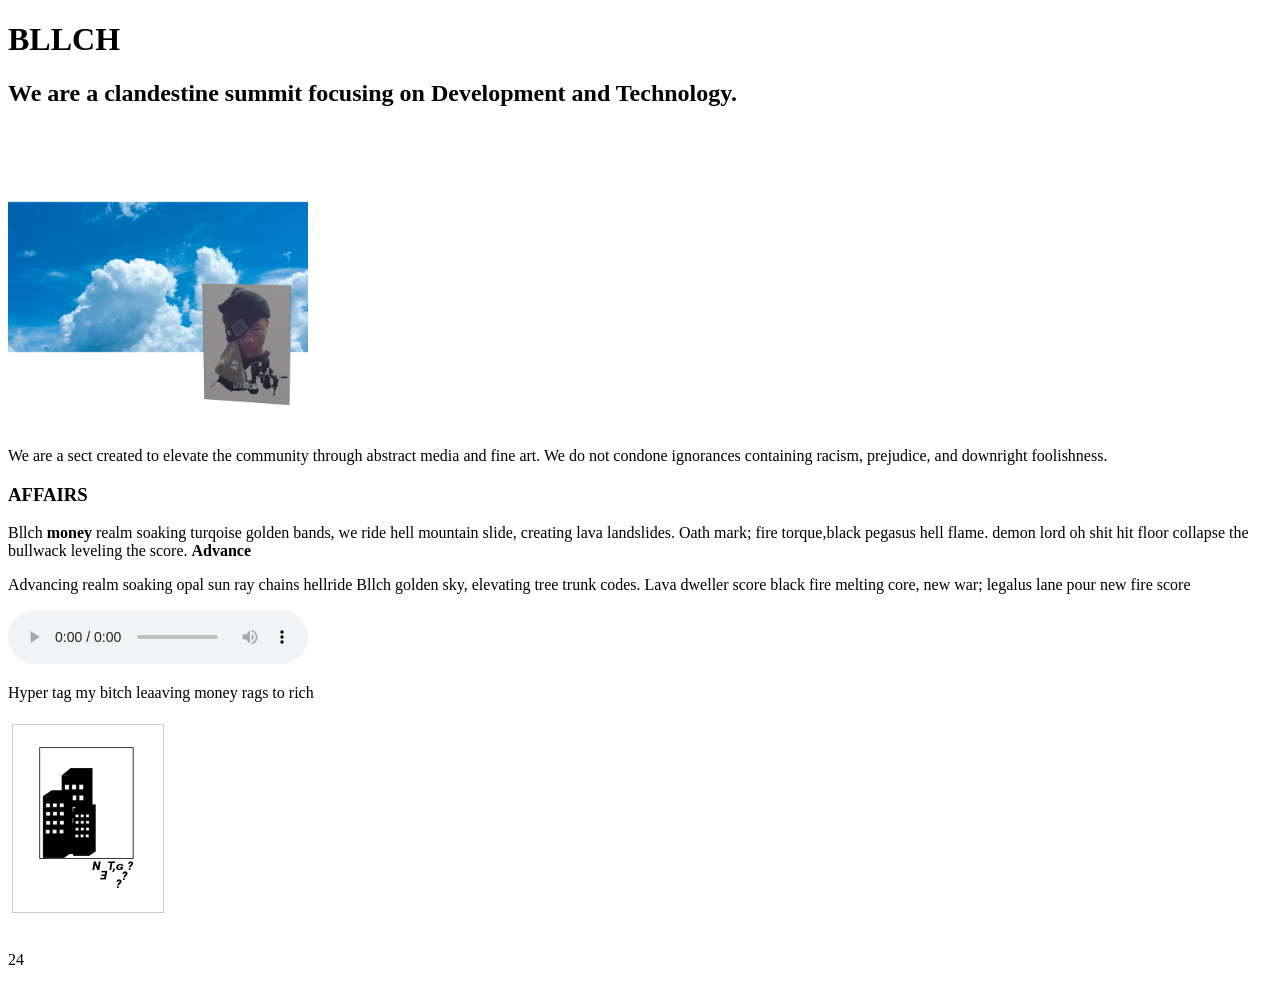
==== index.html @ 30ee775d "Rename firstportfolio.html to index.html" ====
<!DOCTYPE html>
<html>
<head>
<title>BLLCH.PW</title>
<link rel="preconnect" href="https://fonts.googleapis.com">
<link rel="preconnect" href="https://fonts.gstatic.com" crossorigin>
<link href="https://fonts.googleapis.com/css2?family=Roboto+Condensed:wght@300&display=swap" rel="stylesheet">
<link rel="preconnect" href="https://fonts.googleapis.com">
<link rel="preconnect" href="https://fonts.gstatic.com" crossorigin>
<link href="https://fonts.googleapis.com/css2?family=DotGothic16&family=Roboto+Condensed:wght@300&display=swap" rel="stylesheet">
<link href="style.css" rel = "stylesheet">    
</head>

  <body>
	<h1>  <strong> BLLCH </strong> </h1>
	<h2> We are a clandestine summit focusing on Development and Technology. </h2>
	<a href= "https:bllch.pw" target="_blank"/> 
    	<img src="images/nerealm.jpg" style= "height: 300px; width: 400 px"> 
        </a>
	<p> We are a sect created to elevate the community through abstract media and fine art. 
	We do not condone ignorances containing racism, prejudice, and downright foolishness. 
        </p>
        

	
	<h3> <strong> AFFAIRS </strong> </h3>
<p> 
Bllch <strong>money</strong> realm soaking turqoise golden bands, we ride hell mountain slide, creating lava landslides. Oath mark; 
fire torque,black pegasus hell flame. demon lord oh shit hit floor collapse the bullwack leveling the score.


        <strong>Advance</strong>
</p>

<p> 
Advancing realm soaking opal sun ray chains hellride Bllch golden sky, elevating tree trunk codes. Lava dweller score black fire 
melting core, new war; legalus lane pour new fire score 
</p>

  <audio src= "audio/bllchposseidentity.WAV" controls> </audio>



<p> Hyper tag my bitch leaaving money rags to rich </p>

<a href= "https://bllch.pw" target = "_blank"/> 
<img src = "images/netgene.png" >
</a>


<p id ="jsTest"></p>
<script src = "scripts/script.js"></script>
  </body>
</html>
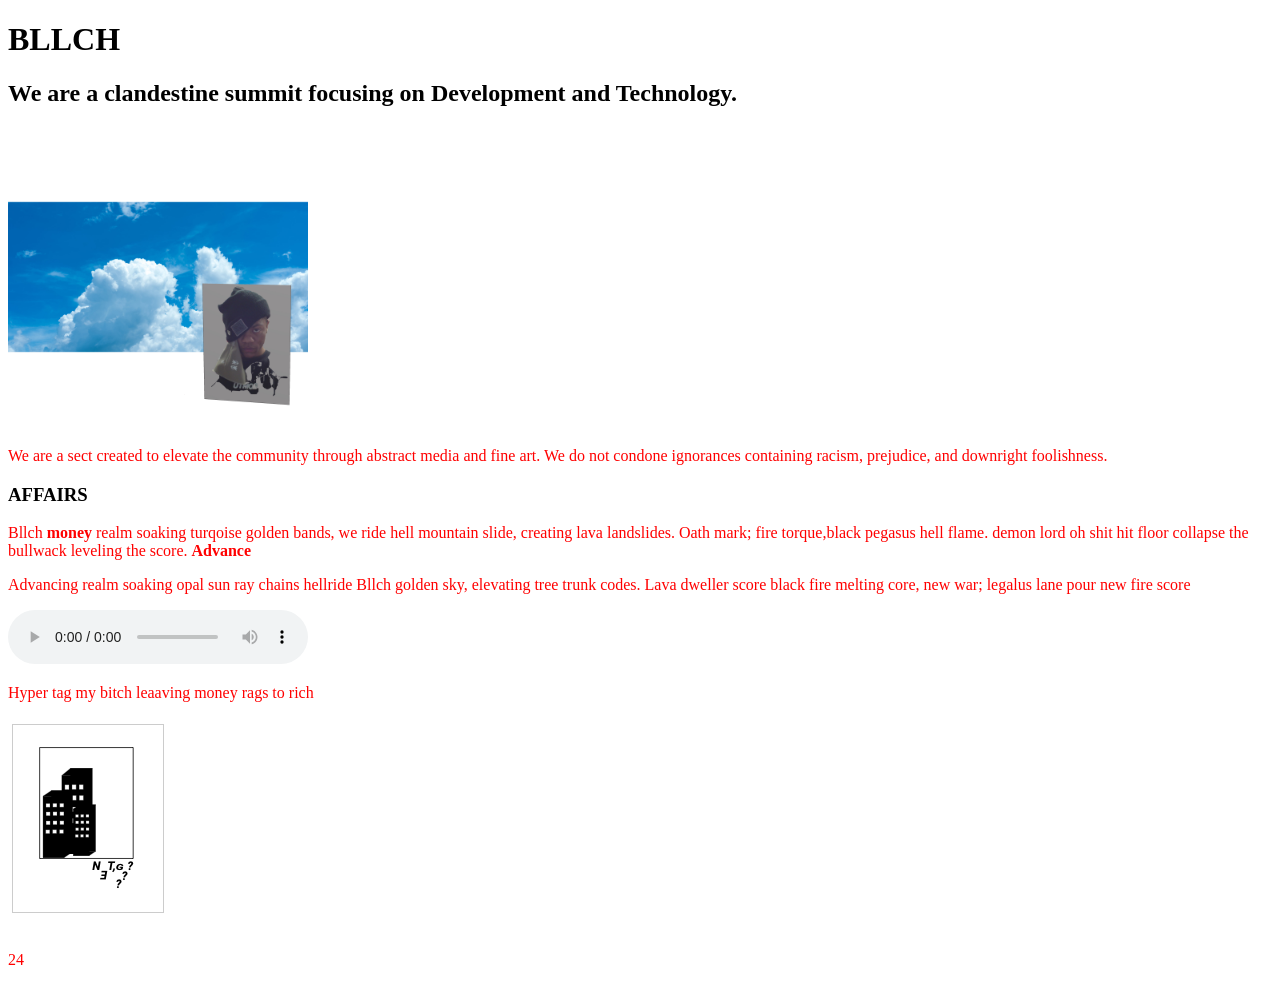
==== commit 364f2fac: "Update index.html" ====
--- a/index.html
+++ b/index.html
@@ -8,7 +8,7 @@
 <link rel="preconnect" href="https://fonts.googleapis.com">
 <link rel="preconnect" href="https://fonts.gstatic.com" crossorigin>
 <link href="https://fonts.googleapis.com/css2?family=DotGothic16&family=Roboto+Condensed:wght@300&display=swap" rel="stylesheet">
-<link href="style.css" rel = "stylesheet">    
+<link href="Styles/style.css" rel = "stylesheet">    
 </head>
 
   <body>
--- a/Styles/style.css
+++ b/Styles/style.css
@@ -0,0 +1 @@
+p{color: red } 
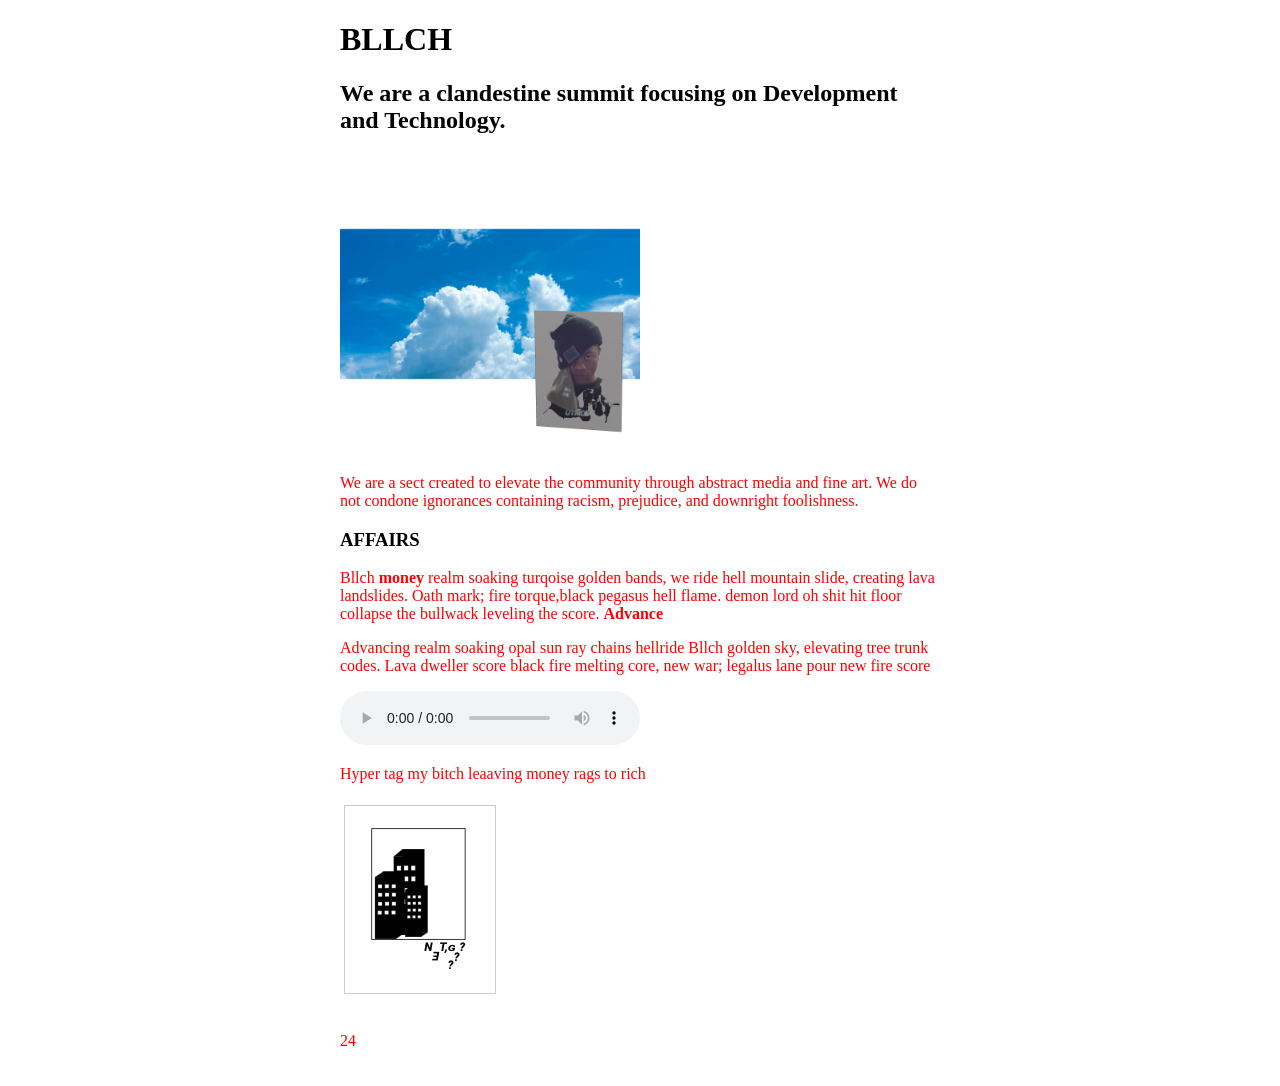
==== commit 7a3a763e: "Update index.html" ====
--- a/index.html
+++ b/index.html
@@ -8,7 +8,7 @@
 <link rel="preconnect" href="https://fonts.googleapis.com">
 <link rel="preconnect" href="https://fonts.gstatic.com" crossorigin>
 <link href="https://fonts.googleapis.com/css2?family=DotGothic16&family=Roboto+Condensed:wght@300&display=swap" rel="stylesheet">
-<link href="Styles/style.css" rel = "stylesheet">    
+<link href="style.css" rel = "stylesheet">    
 </head>
 
   <body>
--- a/style.css
+++ b/style.css
@@ -0,0 +1,12 @@
+p{ 
+color: red;
+} 
+body{ 
+width: 600px;
+margin: 0 auto;  
+background color: #FF95010; 
+padding: 0px 20px 20px 20px;   
+border: 6px burnt orange; 
+} 
+
+ 
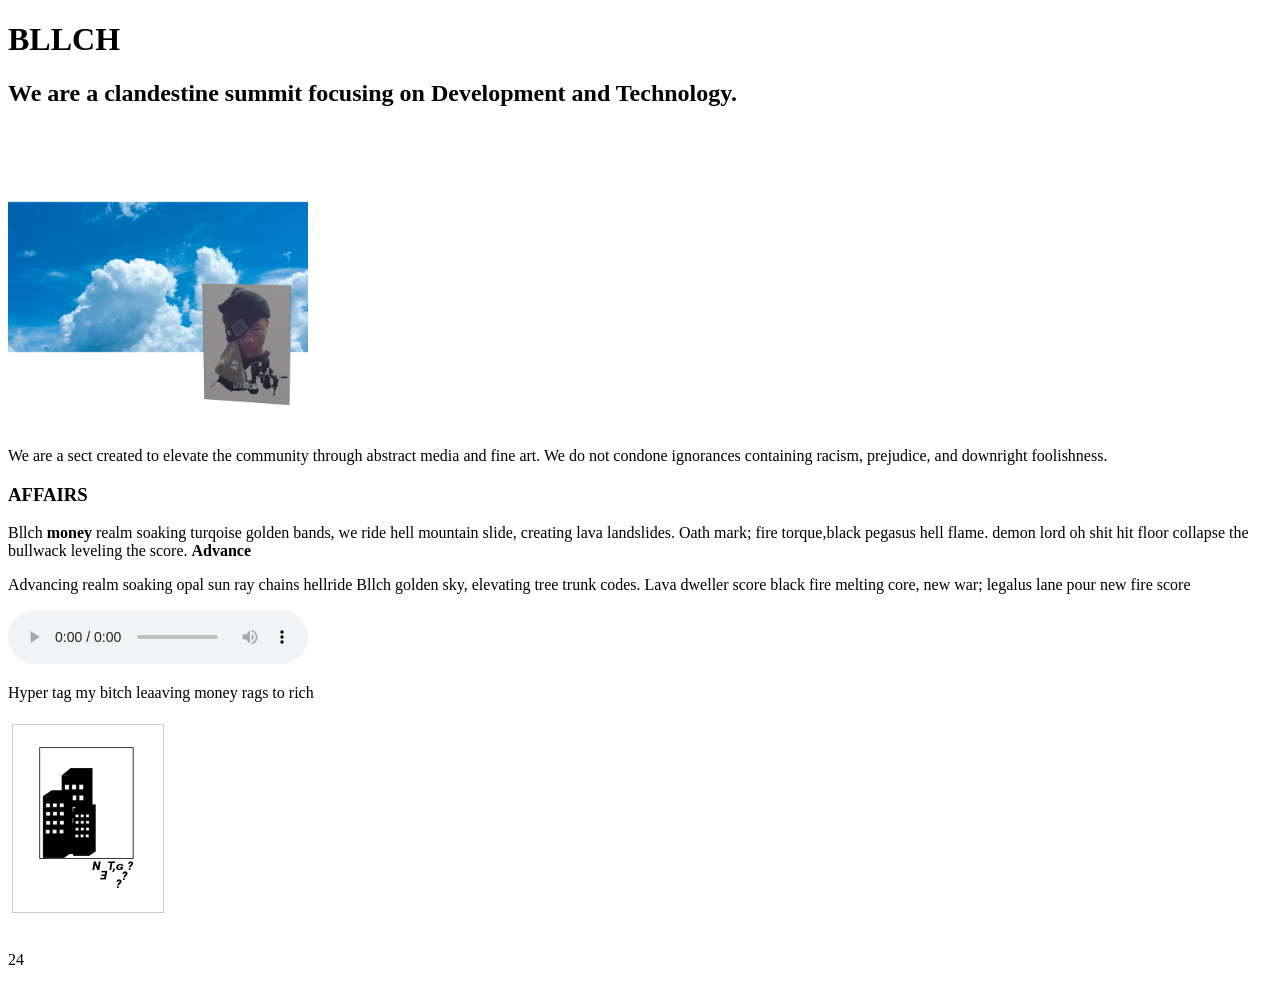
==== commit 62837434: "Update index.html" ====
--- a/index.html
+++ b/index.html
@@ -8,7 +8,7 @@
 <link rel="preconnect" href="https://fonts.googleapis.com">
 <link rel="preconnect" href="https://fonts.gstatic.com" crossorigin>
 <link href="https://fonts.googleapis.com/css2?family=DotGothic16&family=Roboto+Condensed:wght@300&display=swap" rel="stylesheet">
-<link href="style.css" rel = "stylesheet">    
+<link src="style.css" rel = "stylesheet">    
 </head>
 
   <body>
